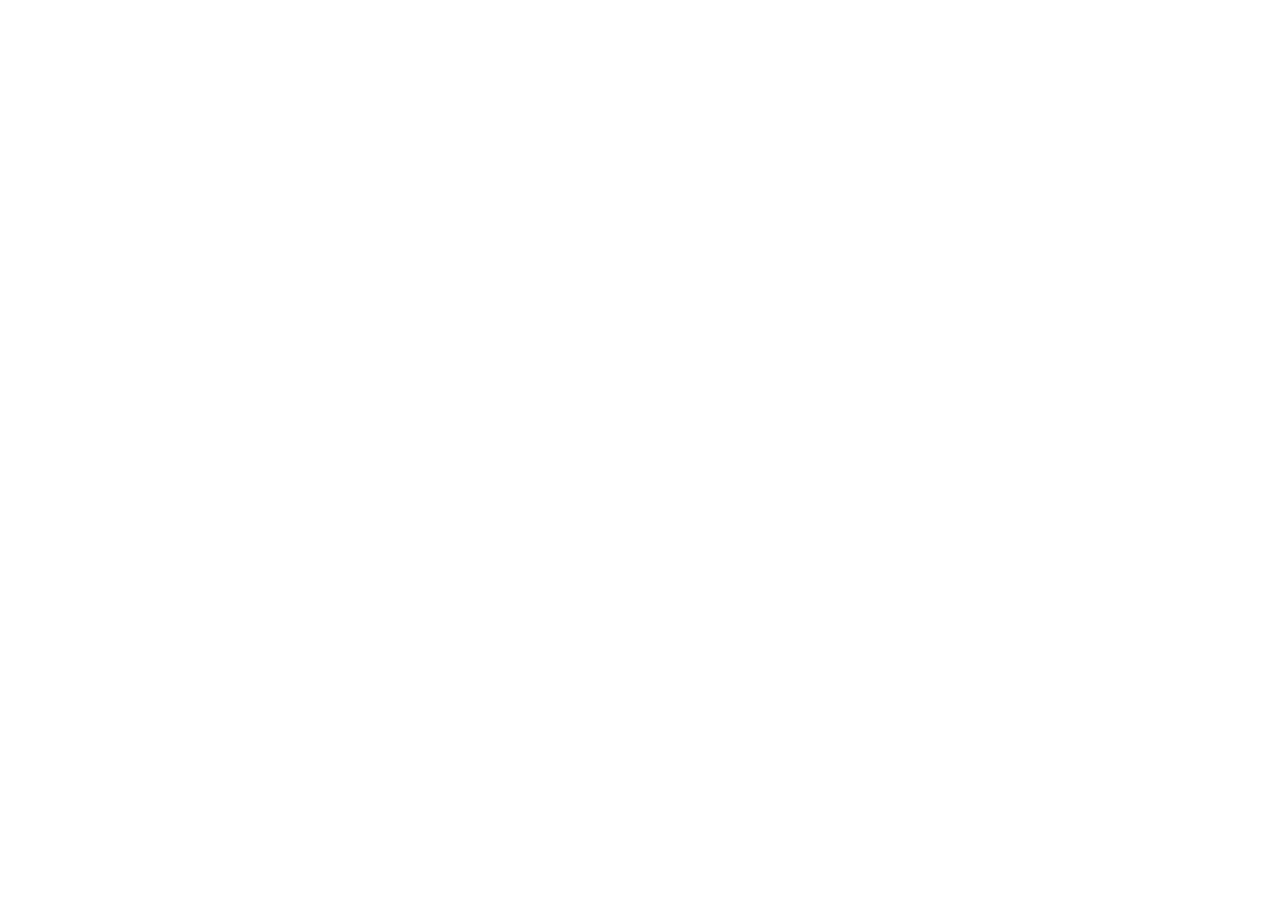
==== new-book.html @ d8295623 "collegata seconda pagina html con index e creata struttura" ====
<!DOCTYPE html>
<html lang="it">
<head>
    <meta charset="UTF-8">
    <meta name="viewport" content="width=device-width, initial-scale=1.0">
    <title>new-book</title>
    <link href="https://cdn.jsdelivr.net/npm/bootstrap@5.3.3/dist/css/bootstrap.min.css" rel="stylesheet">
    <link rel="stylesheet" href="https://cdn.jsdelivr.net/npm/bootstrap-icons@1.11.1/font/bootstrap-icons.css">
    <link rel="stylesheet" href="./styles/index.css">
</head>
<body>
    
</body>
</html>
---- styles/index.css ----
img {
    width: 40px; /*grandezza alla paperella*/
}
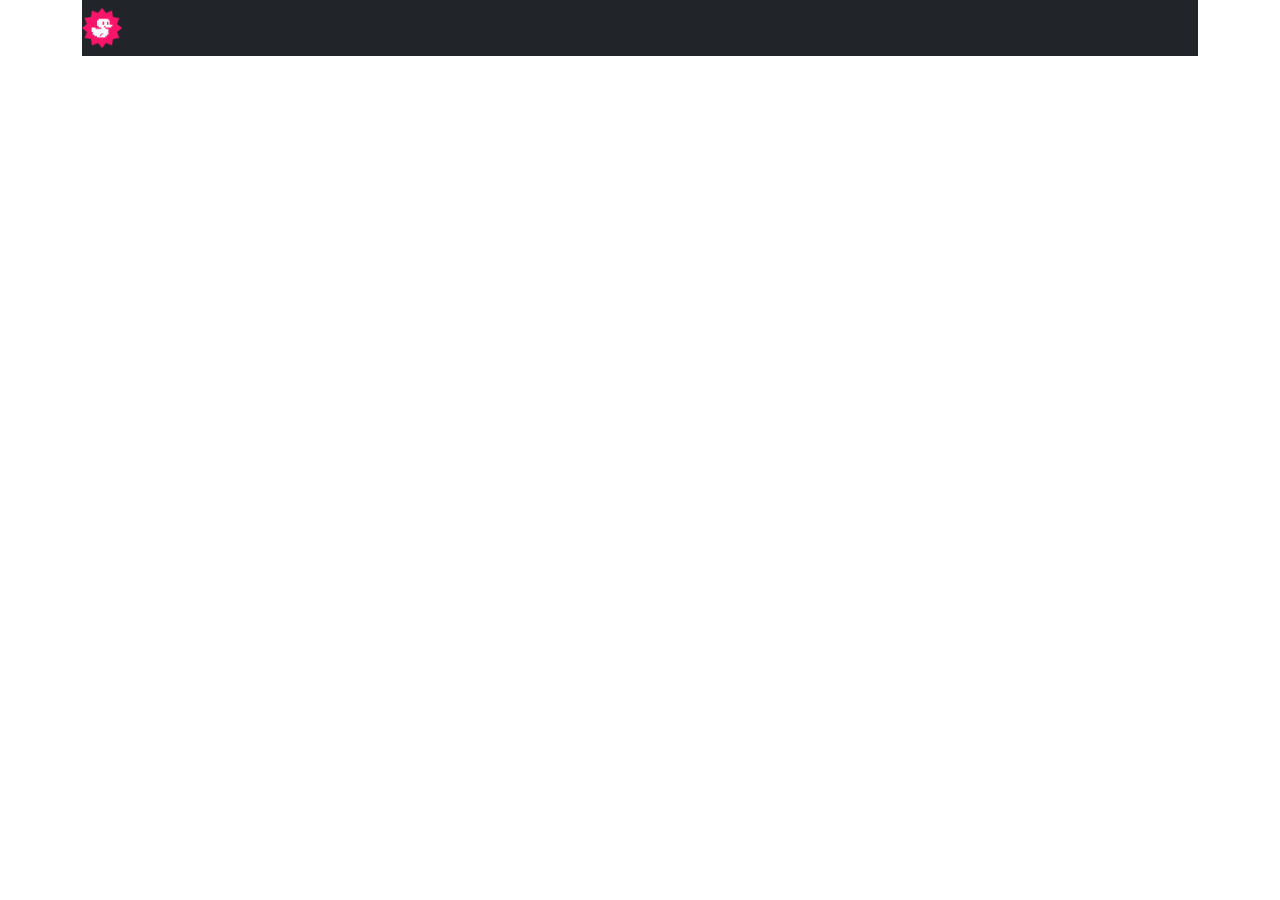
==== commit 9b9e5d68: "inserita navbar" ====
--- a/new-book.html
+++ b/new-book.html
@@ -1,5 +1,6 @@
 <!DOCTYPE html>
 <html lang="it">
+
 <head>
     <meta charset="UTF-8">
     <meta name="viewport" content="width=device-width, initial-scale=1.0">
@@ -8,7 +9,19 @@
     <link rel="stylesheet" href="https://cdn.jsdelivr.net/npm/bootstrap-icons@1.11.1/font/bootstrap-icons.css">
     <link rel="stylesheet" href="./styles/index.css">
 </head>
+<header>
+    <div class="container"> <!--contenitore dove inserire tutto-->
+        <nav class="navbar  navbar-expand-lg navbar-dark bg-dark">
+            <img src="./img/duck.png" alt="paperella motivazionale">
+            <button class="navbar-toggler" type="button" data-bs-toggle="collapse" data-bs-target="#menuMobile">
+                <span class="navbar-toggler-icon"></span>
+            </button>
+        </nav>
+    </div>
+</header>
+
 <body>
-    
+    <script src="https://cdn.jsdelivr.net/npm/bootstrap@5.3.3/dist/js/bootstrap.bundle.min.js"></script>
 </body>
+
 </html>
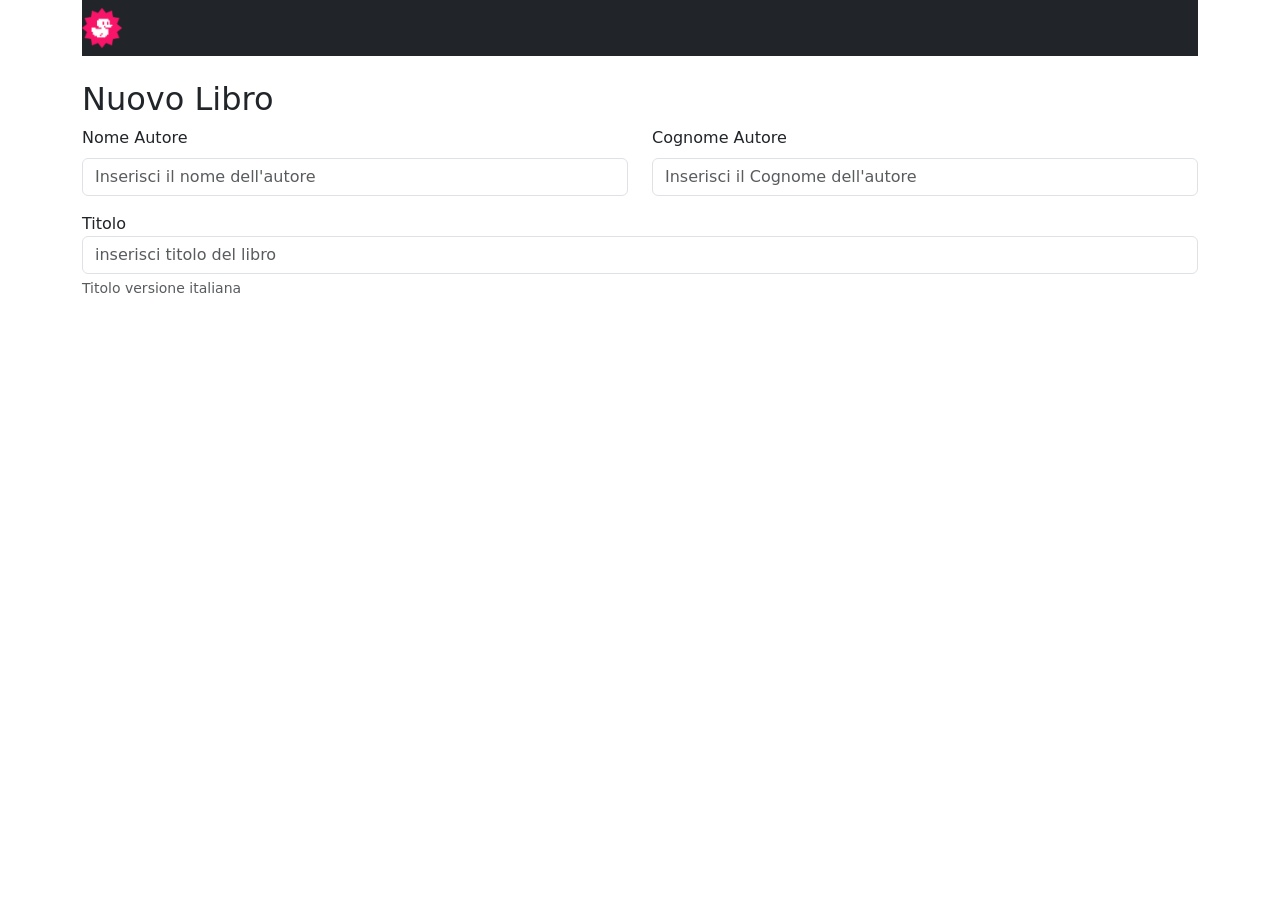
==== commit 69097e5d: "inserito nome, cognome autore e titolo" ====
--- a/new-book.html
+++ b/new-book.html
@@ -18,6 +18,30 @@
             </button>
         </nav>
     </div>
+    <main class="container mt-4">
+        <h2>Nuovo Libro</h2>
+
+        <form action="">
+            <div class="row mb-3">
+
+                <div class="col-12 col-md-6">
+                    <label for="nome" class="form-label">Nome Autore</label>
+                    <input type="text" id="nome" class="form-control" placeholder="Inserisci il nome dell'autore">
+                </div>
+
+                <div class="col-12 col-md-6">
+                    <label for="nome" class="form-label">Cognome Autore</label>
+                    <input type="text" id="nome" class="form-control" placeholder="Inserisci il Cognome dell'autore">
+                </div>
+            </div>
+            <div class="col-12">
+                <label for="Titolo">Titolo</label> 
+                <input type="text" id="Titolo" class="form-control" placeholder="inserisci titolo del libro">
+                <div class="form-text">Titolo versione italiana</div> <!--commento sotto a titolo-->
+            </div>
+
+        </form>
+    </main>
 </header>
 
 <body>
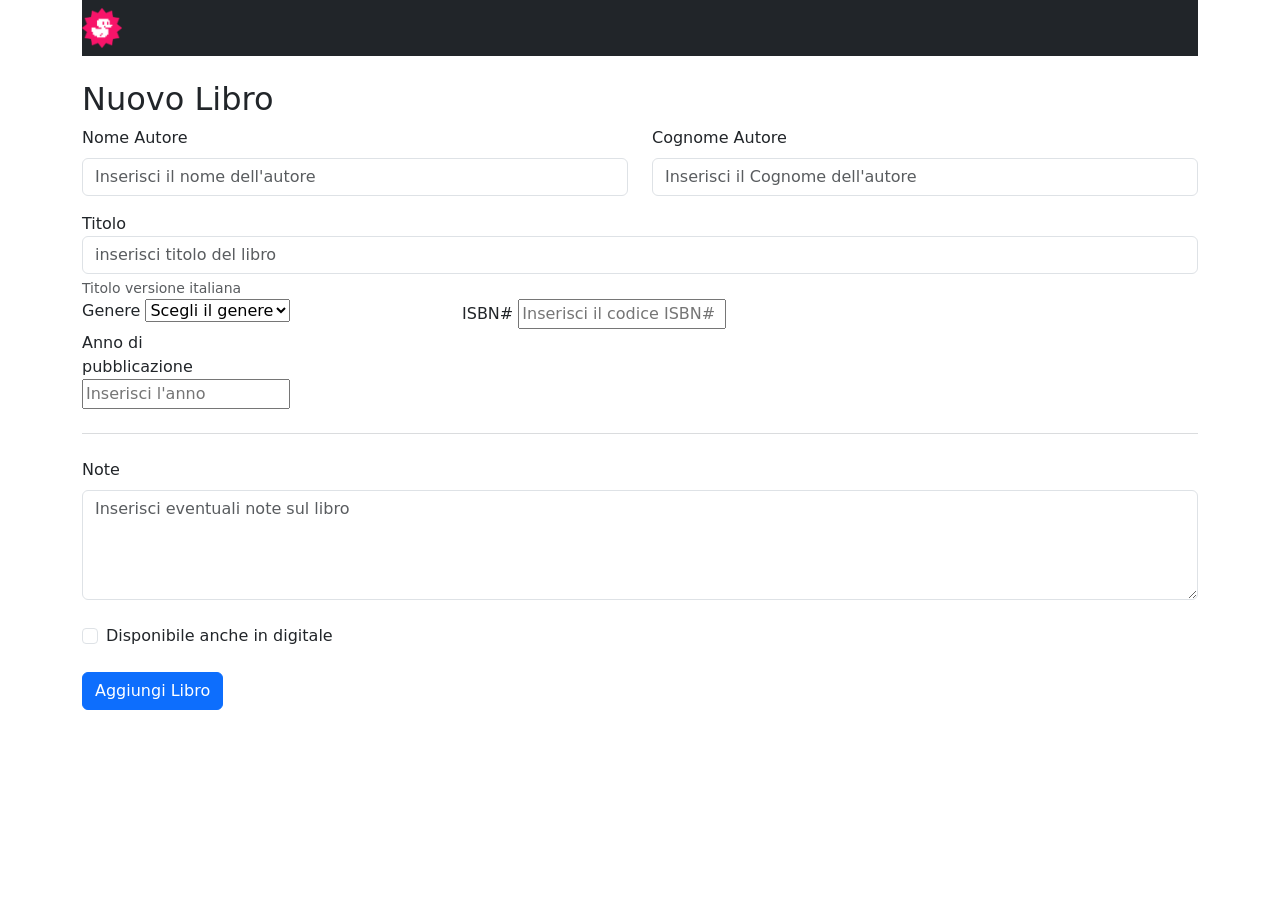
==== commit 59e43b6a: "aggiunta parte finale" ====
--- a/new-book.html
+++ b/new-book.html
@@ -34,12 +34,48 @@
                     <input type="text" id="nome" class="form-control" placeholder="Inserisci il Cognome dell'autore">
                 </div>
             </div>
-            <div class="col-12">
-                <label for="Titolo">Titolo</label> 
+            <div class="col-12"> <!--form label : ma l'etichetta di un form.-->
+                <label for="Titolo" form="label">Titolo</label>
                 <input type="text" id="Titolo" class="form-control" placeholder="inserisci titolo del libro">
                 <div class="form-text">Titolo versione italiana</div> <!--commento sotto a titolo-->
             </div>
+            <div class="row mb-4">
 
+                <div class=" col-12 col-lg-4">
+                    <label for="Genere" class="form-label">Genere</label>
+                    <select name="Genere" id="Genere">
+                        <option selected>Scegli il genere</option>
+                        <option value="1">Romanzo</option>
+                        <option value="2">Fumetto</option>
+                        <option value="3">Saggio</option>
+                    </select>
+
+                    <div class="col-12 col-md-4 mb-3 mb-md-0">
+                        <label for="Anno" form="label">Anno di pubblicazione</label>
+                        <input type="number" name="Anno" id="Anno" placeholder="Inserisci l'anno">
+                    </div>
+                </div>
+                <div class="col-12 col-md-4">
+                    <label for="ISBN#">ISBN#</label>
+                    <input type="password" name="password" id="password" placeholder="Inserisci il codice ISBN#">
+                </div>
+            </div>
+            <hr class="my-4 text-secondary">
+
+            <div class="row mb-4">
+                <div class="col-12">
+                    <label for="note" class="form-label">Note</label>
+                    <textarea id="note" class="form-control" rows="4"
+                        placeholder="Inserisci eventuali note sul libro"></textarea>
+                </div>
+            </div>
+
+            <div class="form-check mb-4">
+                <input type="checkbox" id="digitale" class="form-check-input">
+                <label for="digitale" class="form-check-label">Disponibile anche in digitale</label>
+            </div>
+
+            <button type="submit" class="btn btn-primary">Aggiungi Libro</button>
         </form>
     </main>
 </header>
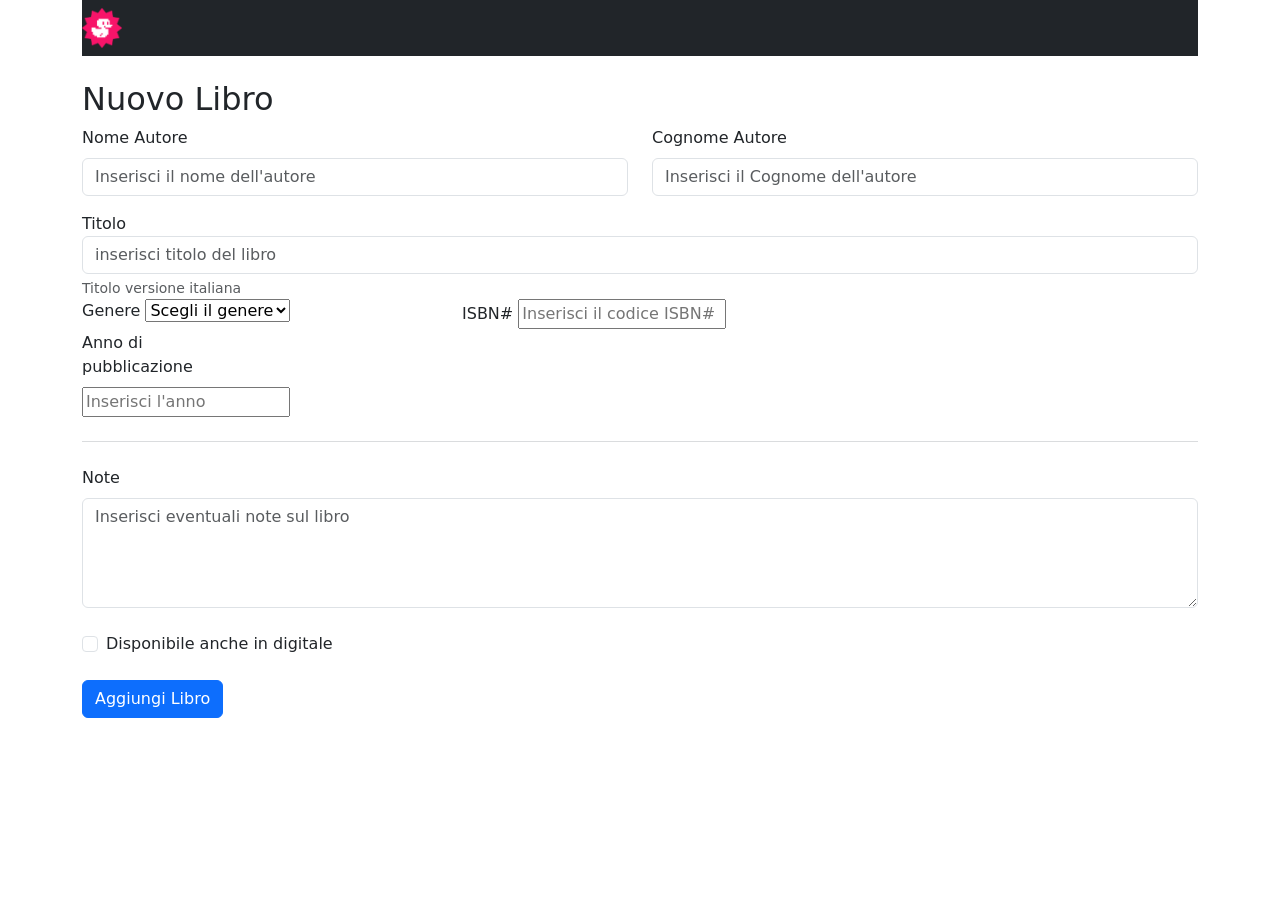
==== commit d028ed12: "corretto qualche errore di scrittura nel testo" ====
--- a/new-book.html
+++ b/new-book.html
@@ -51,13 +51,13 @@
                     </select>
 
                     <div class="col-12 col-md-4 mb-3 mb-md-0">
-                        <label for="Anno" form="label">Anno di pubblicazione</label>
+                        <label for="Anno" class="form-label">Anno di pubblicazione</label>
                         <input type="number" name="Anno" id="Anno" placeholder="Inserisci l'anno">
                     </div>
                 </div>
                 <div class="col-12 col-md-4">
                     <label for="ISBN#">ISBN#</label>
-                    <input type="password" name="password" id="password" placeholder="Inserisci il codice ISBN#">
+                    <input type="text" name="password" id="password" placeholder="Inserisci il codice ISBN#">
                 </div>
             </div>
             <hr class="my-4 text-secondary">
